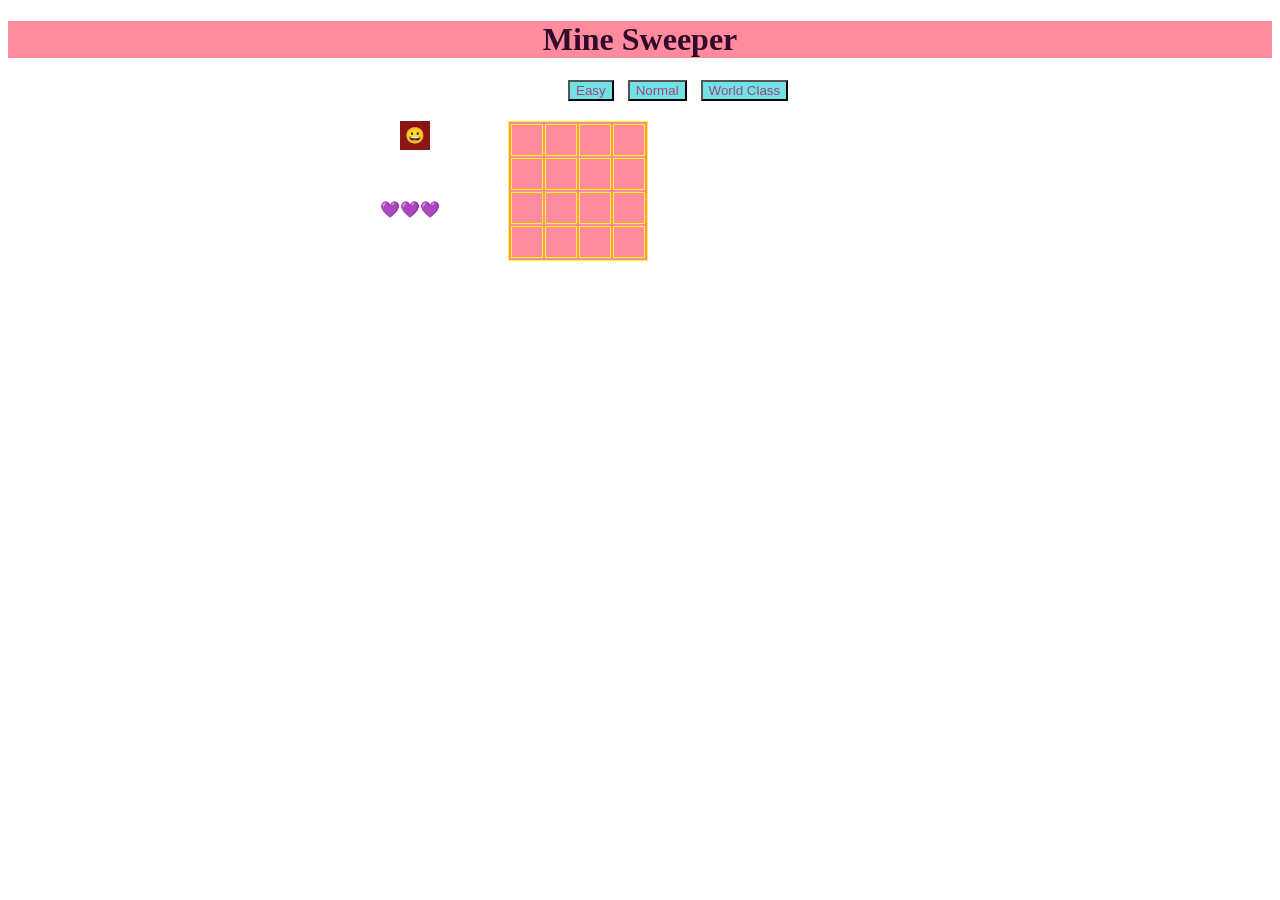
==== index.html @ 327cab9f "Add files via upload" ====
<!DOCTYPE html>
<html lang="en">

<head>
    <meta charset="UTF-8">
    <meta name="viewport" content="width=device-width, initial-scale=1.0">
    <title>mine-sweeper</title>
    <link rel="stylesheet" href="css/app.css">
</head>

<body onload="init()" oncontextmenu="return false;">

    <h1>Mine Sweeper</h1>


    <div class="difficulty">
        <button onclick="changeDifficulty(4)">Easy</button>
        <button onclick="changeDifficulty(8)">Normal</button>
        <button onclick="changeDifficulty(12)">World Class</button>
    </div>

    <table class="table">
        <div class="modal" onclick="restartGame(this)"> &#128512 </div>

        <div class="lives">&#128156&#128156&#128156</div>


        <tbody class="board">
        </tbody>

    </table>

    <script src="js/utilis.js"></script>
    <script src="js/game.js"></script>
</body>

</html>
---- css/app.css ----
h1 {
    background-color: rgb(255, 139, 156);
    text-align: center;
    color: rgb(49, 10, 46);
}

.board td {
    padding: 10px;
    width: 10px;
    height: 10px;
    text-align: center;
    transition: .5s;
    border: 1px solid rgb(255, 251, 0);
}

.board td:hover {
    background-color: rgb(94, 37, 15);
}

.table {
    position: relative;
    left: 500px;
    background-color: rgb(255, 139, 156);
    color: lightcyan;
    border: 1px solid rgb(255, 251, 0);
}

.difficulty button {
    color: rgb(160, 68, 119);
    background-color: rgb(112, 226, 230);
    margin-bottom: 20px;
    margin-left: 10px;
}

.difficulty {
    margin-left: 550px;
}

.modal {
    position: absolute;
    left: 400px;
    padding: 5px;
    background-color: rgb(138, 21, 21);
}

.lives {
    position: absolute;
    top: 200px;
    left: 380px;
}
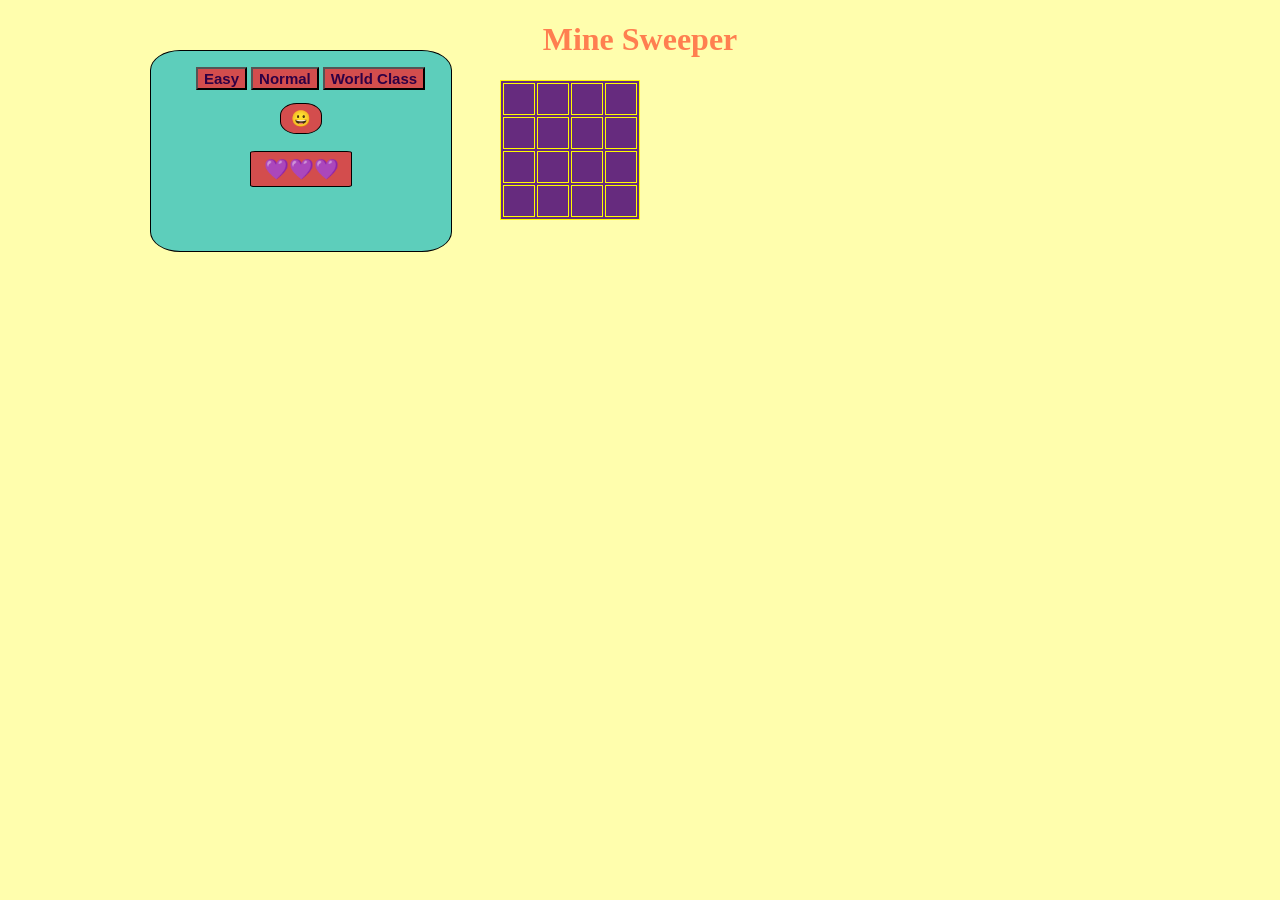
==== commit 6afb7f76: "Add files via upload" ====
--- a/index.html
+++ b/index.html
@@ -9,26 +9,34 @@
 </head>
 
 <body onload="init()" oncontextmenu="return false;">
+    <div class="game">
 
-    <h1>Mine Sweeper</h1>
+        <h1>Mine Sweeper</h1>
+
+        <div class="features">
+            <div class="difficulty">
+                <button onclick="changeDifficulty(4)">Easy</button>
+                <button onclick="changeDifficulty(8)">Normal</button>
+                <button onclick="changeDifficulty(12)">World Class</button>
+            </div>
+            <div class="restart" onclick="restartGame(this)"> &#128512 </div>
+            <div class="timer"></div>
+            <div class="lives">&#128156&#128156&#128156</div>
 
 
-    <div class="difficulty">
-        <button onclick="changeDifficulty(4)">Easy</button>
-        <button onclick="changeDifficulty(8)">Normal</button>
-        <button onclick="changeDifficulty(12)">World Class</button>
+
+        </div>
+        <table class="table">
+
+            <tbody class="board">
+            </tbody>
+
+        </table>
+
+        <div class="game-over"><img src="img/gameover.jpg" alt="game-over"></div>
+        <div class="victory">VICTORY!</div>
+
     </div>
-
-    <table class="table">
-        <div class="modal" onclick="restartGame(this)"> &#128512 </div>
-
-        <div class="lives">&#128156&#128156&#128156</div>
-
-
-        <tbody class="board">
-        </tbody>
-
-    </table>
 
     <script src="js/utilis.js"></script>
     <script src="js/game.js"></script>
--- a/css/app.css
+++ b/css/app.css
@@ -1,10 +1,20 @@
+body {
+    background-color: rgb(255, 254, 173);
+}
+
 h1 {
-    background-color: rgb(255, 139, 156);
+    /* background-color: rgb(102, 43, 126); */
     text-align: center;
-    color: rgb(49, 10, 46);
+    color: coral;
+}
+
+.board {
+    position: relative;
+    z-index: -1;
 }
 
 .board td {
+    position: relative;
     padding: 10px;
     width: 10px;
     height: 10px;
@@ -18,33 +28,97 @@
 }
 
 .table {
-    position: relative;
+    position: absolute;
     left: 500px;
-    background-color: rgb(255, 139, 156);
+    background-color: rgb(102, 43, 126);
     color: lightcyan;
     border: 1px solid rgb(255, 251, 0);
+    z-index: -1;
+}
+
+.victory {
+    position: absolute;
+    font-size: 50px;
+    color: coral;
+    text-align: center;
+    padding: 20px;
+    left: 150px;
+    top: 350px;
+    width: 260px;
+    background-color: rgb(113, 192, 179);
+    border-radius: 40%;
+    border: solid 1px rgb(161, 155, 96);
+    z-index: 1;
+    display: none;
+}
+
+.game-over {
+    position: absolute;
+    left: 50px;
+    bottom: -20px;
+    display: none;
+    border: 2px black;
+}
+
+.timer {
+    position: relative;
+    font-size: 20px;
+    top: 20px;
+    text-align: center;
+    color: rgb(61, 37, 0);
+}
+
+.features {
+    position: absolute;
+    left: 150px;
+    top: 50px;
+    width: 300px;
+    height: 200px;
+    background-color: rgb(93, 206, 187);
+    border-radius: 10%;
+    border: solid 1px black;
+}
+
+.lives {
+    position: relative;
+    top: 30px;
+    margin: auto;
+    text-align: center;
+    background-color: rgb(211, 77, 77);
+    font-size: 20px;
+    font-weight: bold;
+    padding: 5px;
+    border-radius: 5%;
+    width: 90px;
+    border: solid 1px black;
+}
+
+.restart {
+    position: relative;
+    top: 13px;
+    margin: auto;
+    text-align: center;
+    padding: 5px;
+    border-radius: 40%;
+    border: 1px black solid;
+    background-color: rgb(211, 77, 77);
+    width: 30px;
 }
 
 .difficulty button {
-    color: rgb(160, 68, 119);
-    background-color: rgb(112, 226, 230);
-    margin-bottom: 20px;
-    margin-left: 10px;
+    position: relative;
+    left: 10px;
+    font-weight: bold;
+    font-size: 15px;
+    color: rgb(47, 0, 68);
+    background-color: rgb(211, 77, 77);
 }
 
 .difficulty {
-    margin-left: 550px;
-}
-
-.modal {
-    position: absolute;
-    left: 400px;
-    padding: 5px;
-    background-color: rgb(138, 21, 21);
-}
-
-.lives {
-    position: absolute;
-    top: 200px;
-    left: 380px;
+    position: relative;
+    margin: auto;
+    top: 8px;
+    width: 230px;
+    padding: 8px;
+    border-radius: 10%;
 }
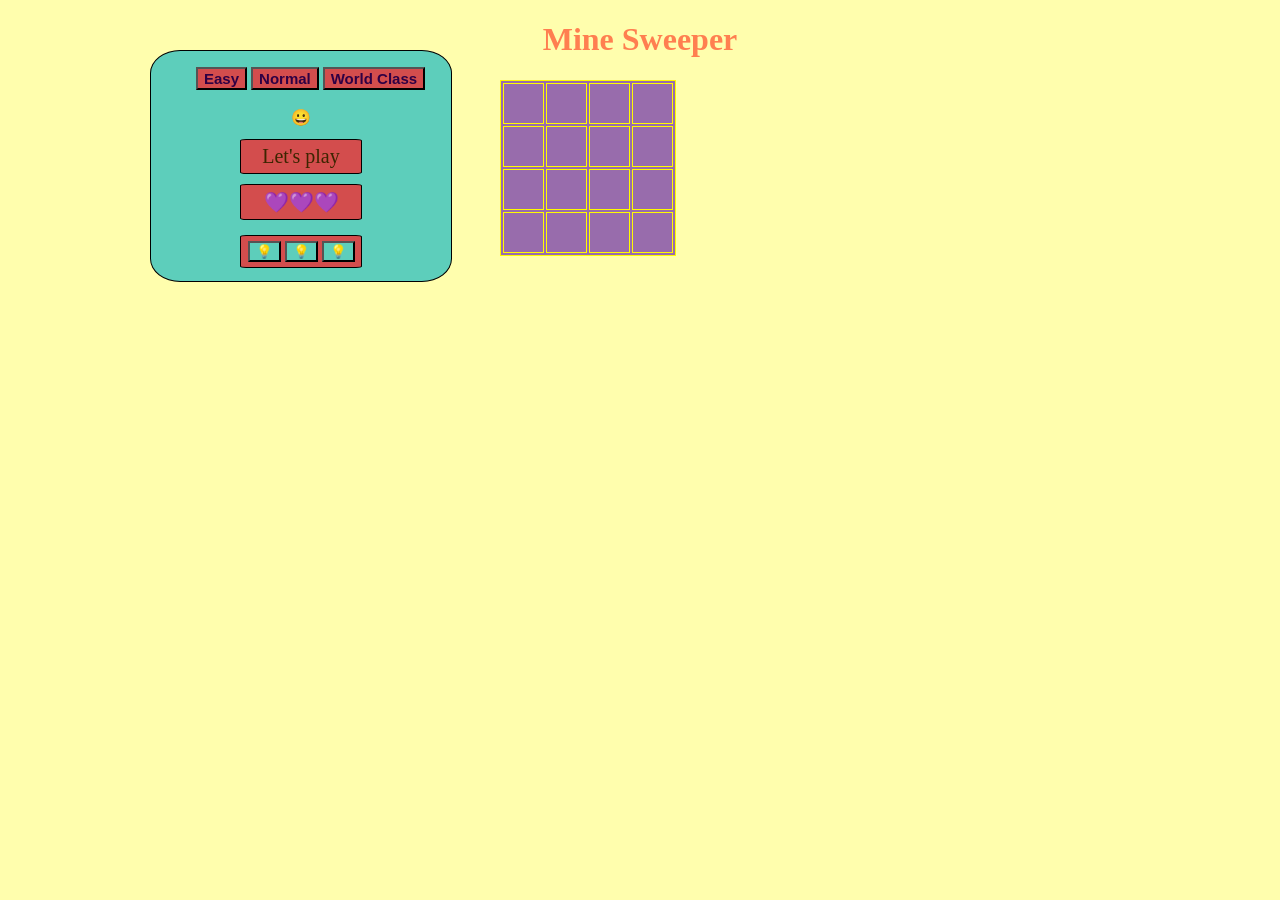
==== commit 77455a9c: "Add files via upload" ====
--- a/index.html
+++ b/index.html
@@ -20,8 +20,13 @@
                 <button onclick="changeDifficulty(12)">World Class</button>
             </div>
             <div class="restart" onclick="restartGame(this)"> &#128512 </div>
-            <div class="timer"></div>
+            <div class="timer">Let's play</div>
             <div class="lives">&#128156&#128156&#128156</div>
+            <div class="hints">
+                <button onclick="getHint(this,0)">💡</button>
+                <button onclick="getHint(this,1)">💡</button>
+                <button onclick="getHint(this,2)">💡</button>
+            </div>
 
 
 
--- a/css/app.css
+++ b/css/app.css
@@ -15,12 +15,16 @@
 
 .board td {
     position: relative;
-    padding: 10px;
-    width: 10px;
-    height: 10px;
+    padding: 8px;
+    width: 23px;
+    height: 23px;
     text-align: center;
     transition: .5s;
     border: 1px solid rgb(255, 251, 0);
+}
+
+.shown {
+    background-color: rgb(109, 172, 128);
 }
 
 .board td:hover {
@@ -30,7 +34,7 @@
 .table {
     position: absolute;
     left: 500px;
-    background-color: rgb(102, 43, 126);
+    background-color: rgb(152, 108, 172);
     color: lightcyan;
     border: 1px solid rgb(255, 251, 0);
     z-index: -1;
@@ -66,6 +70,12 @@
     top: 20px;
     text-align: center;
     color: rgb(61, 37, 0);
+    background-color: rgb(211, 77, 77);
+    width: 110px;
+    margin: auto;
+    border: solid 1px black;
+    border-radius: 5%;
+    padding: 5px;
 }
 
 .features {
@@ -73,10 +83,30 @@
     left: 150px;
     top: 50px;
     width: 300px;
-    height: 200px;
+    height: 230px;
     background-color: rgb(93, 206, 187);
     border-radius: 10%;
     border: solid 1px black;
+}
+
+.hints {
+    position: relative;
+    top: 45px;
+    background-color: rgb(211, 77, 77);
+    width: 110px;
+    margin: auto;
+    padding: 5px;
+    border: 1px solid black;
+    border-radius: 5%;
+    text-align: center;
+}
+
+.hints button {
+    background-color: rgb(93, 206, 187);
+}
+
+.hint {
+    background-color: rgb(124, 233, 124);
 }
 
 .lives {
@@ -89,7 +119,7 @@
     font-weight: bold;
     padding: 5px;
     border-radius: 5%;
-    width: 90px;
+    width: 110px;
     border: solid 1px black;
 }
 
@@ -100,9 +130,9 @@
     text-align: center;
     padding: 5px;
     border-radius: 40%;
-    border: 1px black solid;
-    background-color: rgb(211, 77, 77);
-    width: 30px;
+    /* border: 1px black solid; */
+    /* background-color: rgb(255, 255, 255); */
+    width: fit-content;
 }
 
 .difficulty button {
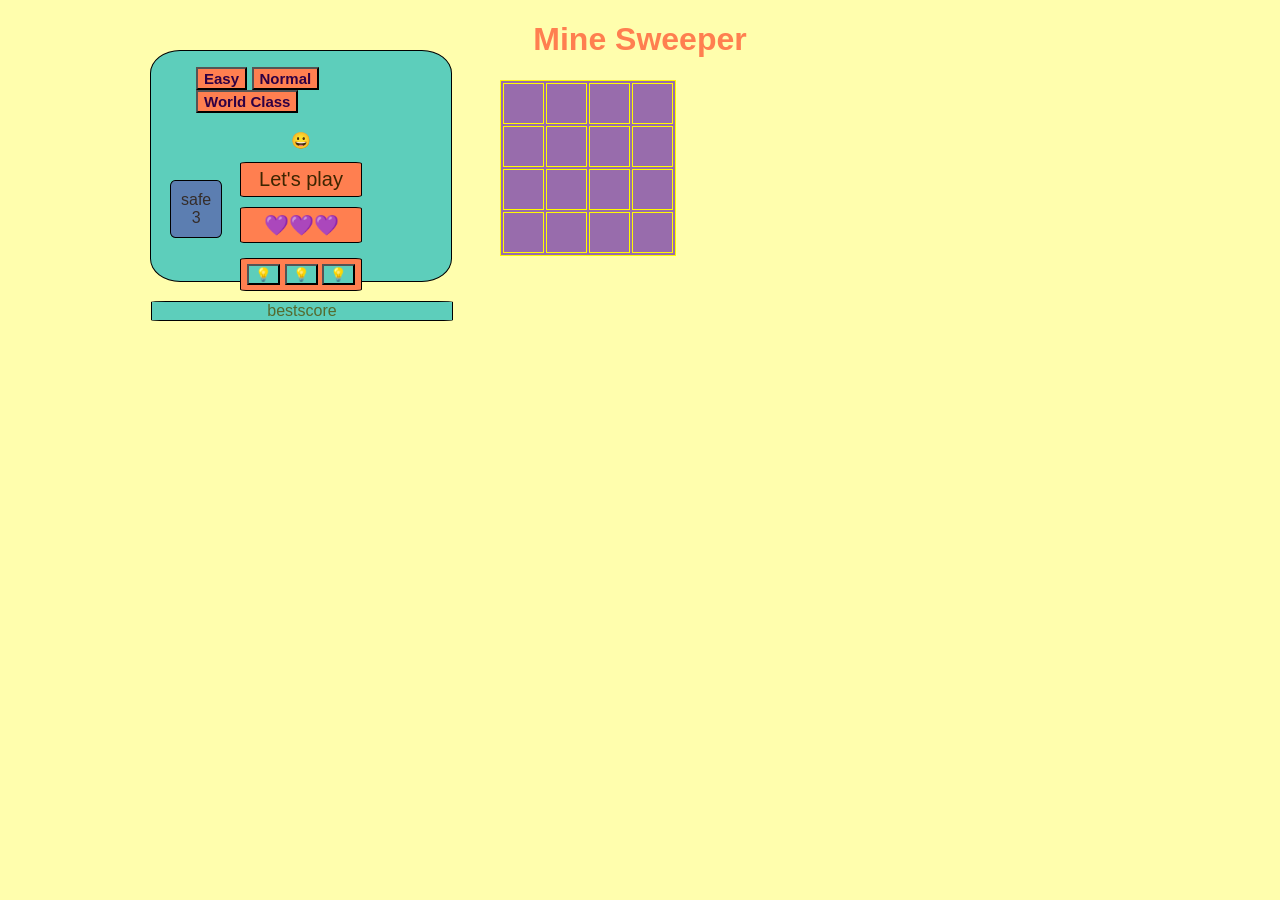
==== commit 13ff2a33: "Add files via upload" ====
--- a/index.html
+++ b/index.html
@@ -14,11 +14,13 @@
         <h1>Mine Sweeper</h1>
 
         <div class="features">
+
             <div class="difficulty">
                 <button onclick="changeDifficulty(4)">Easy</button>
                 <button onclick="changeDifficulty(8)">Normal</button>
                 <button onclick="changeDifficulty(12)">World Class</button>
             </div>
+
             <div class="restart" onclick="restartGame(this)"> &#128512 </div>
             <div class="timer">Let's play</div>
             <div class="lives">&#128156&#128156&#128156</div>
@@ -27,10 +29,12 @@
                 <button onclick="getHint(this,1)">💡</button>
                 <button onclick="getHint(this,2)">💡</button>
             </div>
-
-
+            <div class="score">bestscore</div>
 
         </div>
+
+        <div class="safe" onclick="showSafe()"></div>
+
         <table class="table">
 
             <tbody class="board">
--- a/css/app.css
+++ b/css/app.css
@@ -6,6 +6,7 @@
     /* background-color: rgb(102, 43, 126); */
     text-align: center;
     color: coral;
+    font-family: Impact, Charcoal, sans-serif;
 }
 
 .board {
@@ -64,13 +65,28 @@
     border: 2px black;
 }
 
+.safe {
+    text-align: center;
+    position: absolute;
+    left: 170px;
+    top: 180px;
+    background-color: rgb(92, 126, 177);
+    width: fit-content;
+    padding: 10px;
+    border-radius: 10%;
+    font-family: Impact, Charcoal, sans-serif;
+    color: rgb(53, 45, 42);
+    border: solid 1px black;
+}
+
 .timer {
     position: relative;
     font-size: 20px;
     top: 20px;
     text-align: center;
     color: rgb(61, 37, 0);
-    background-color: rgb(211, 77, 77);
+    /* background-color: rgb(211, 77, 77); */
+    background-color: coral;
     width: 110px;
     margin: auto;
     border: solid 1px black;
@@ -79,6 +95,7 @@
 }
 
 .features {
+    font-family: Impact, Charcoal, sans-serif;
     position: absolute;
     left: 150px;
     top: 50px;
@@ -92,7 +109,7 @@
 .hints {
     position: relative;
     top: 45px;
-    background-color: rgb(211, 77, 77);
+    background-color: coral;
     width: 110px;
     margin: auto;
     padding: 5px;
@@ -114,7 +131,7 @@
     top: 30px;
     margin: auto;
     text-align: center;
-    background-color: rgb(211, 77, 77);
+    background-color: coral;
     font-size: 20px;
     font-weight: bold;
     padding: 5px;
@@ -141,7 +158,7 @@
     font-weight: bold;
     font-size: 15px;
     color: rgb(47, 0, 68);
-    background-color: rgb(211, 77, 77);
+    background-color: coral;
 }
 
 .difficulty {
@@ -151,4 +168,16 @@
     width: 230px;
     padding: 8px;
     border-radius: 10%;
+}
+
+.score {
+    color: darkolivegreen;
+    background-color: rgb(93, 206, 187);
+    /* padding: 10px; */
+    width: 300px;
+    position: absolute;
+    top: 250px;
+    text-align: center;
+    border-radius: 5%;
+    border: solid 1px black;
 }
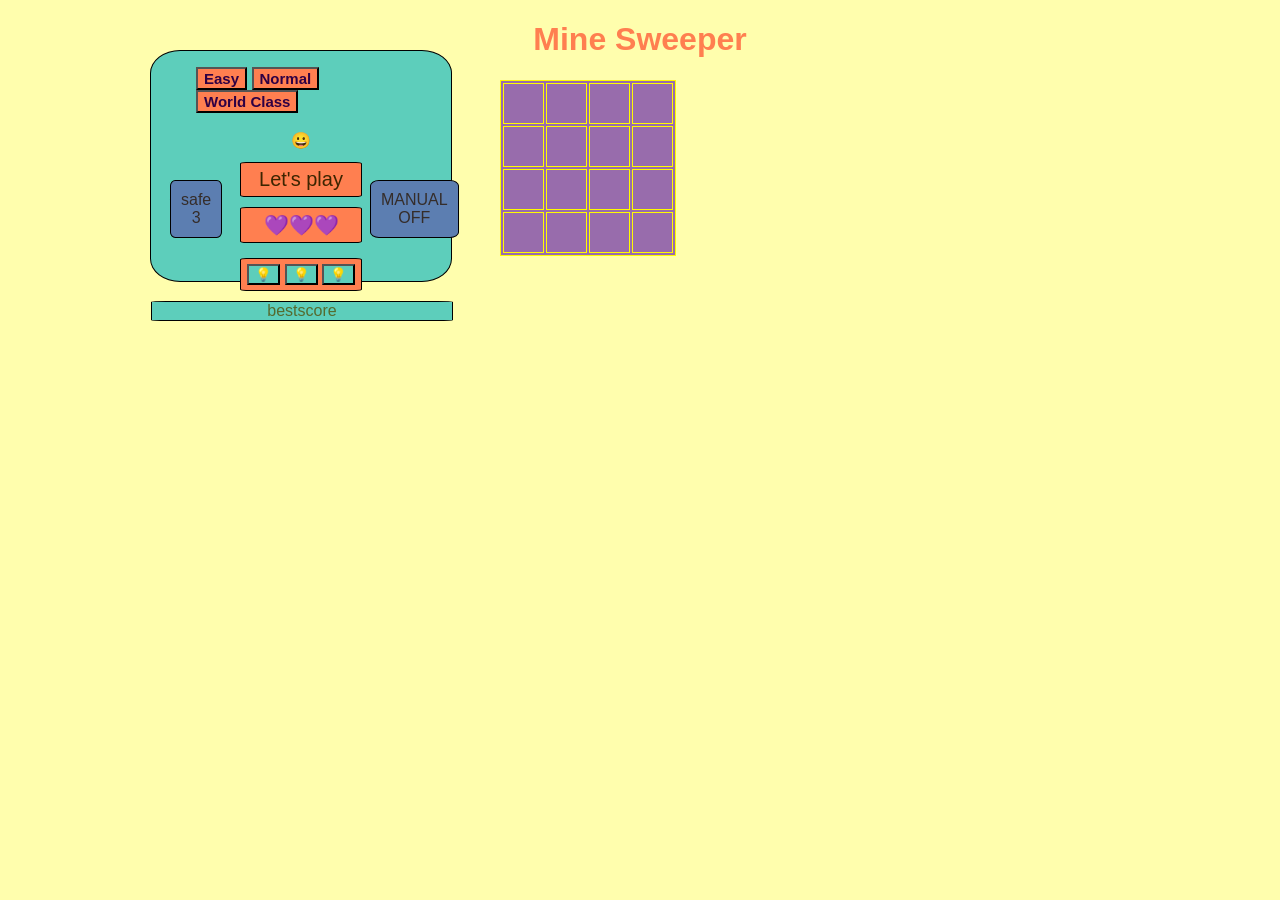
==== commit 9b0f6530: "Add files via upload" ====
--- a/index.html
+++ b/index.html
@@ -34,6 +34,7 @@
         </div>
 
         <div class="safe" onclick="showSafe()"></div>
+        <div class="manual" onclick="playManualMine()">MANUAL <br> OFF</div>
 
         <table class="table">
 
--- a/css/app.css
+++ b/css/app.css
@@ -69,6 +69,20 @@
     text-align: center;
     position: absolute;
     left: 170px;
+    top: 180px;
+    background-color: rgb(92, 126, 177);
+    width: fit-content;
+    padding: 10px;
+    border-radius: 10%;
+    font-family: Impact, Charcoal, sans-serif;
+    color: rgb(53, 45, 42);
+    border: solid 1px black;
+}
+
+.manual {
+    text-align: center;
+    position: absolute;
+    left: 370px;
     top: 180px;
     background-color: rgb(92, 126, 177);
     width: fit-content;
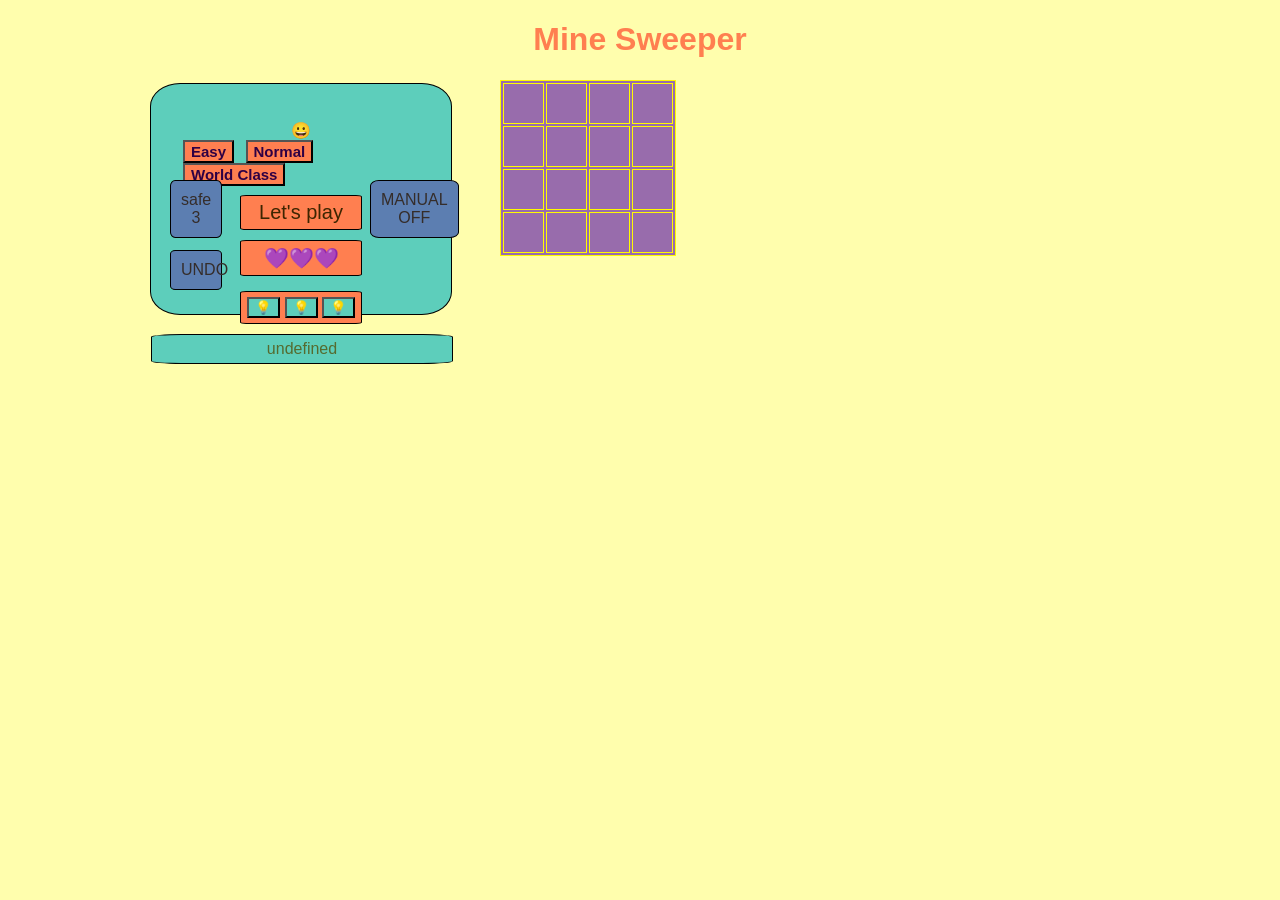
==== commit 9e3fdca7: "Add files via upload" ====
--- a/index.html
+++ b/index.html
@@ -35,6 +35,7 @@
 
         <div class="safe" onclick="showSafe()"></div>
         <div class="manual" onclick="playManualMine()">MANUAL <br> OFF</div>
+        <div class="undo" onclick="undoLastMove()">UNDO</div>
 
         <table class="table">
 
--- a/css/app.css
+++ b/css/app.css
@@ -71,7 +71,7 @@
     left: 170px;
     top: 180px;
     background-color: rgb(92, 126, 177);
-    width: fit-content;
+    width: 30px;
     padding: 10px;
     border-radius: 10%;
     font-family: Impact, Charcoal, sans-serif;
@@ -93,6 +93,20 @@
     border: solid 1px black;
 }
 
+.undo {
+    /* text-align: center; */
+    position: absolute;
+    left: 170px;
+    top: 250px;
+    background-color: rgb(92, 126, 177);
+    width: 30px;
+    padding: 10px;
+    border-radius: 10%;
+    font-family: Impact, Charcoal, sans-serif;
+    color: rgb(53, 45, 42);
+    border: solid 1px black;
+}
+
 .timer {
     position: relative;
     font-size: 20px;
@@ -112,7 +126,7 @@
     font-family: Impact, Charcoal, sans-serif;
     position: absolute;
     left: 150px;
-    top: 50px;
+    top: 83px;
     width: 300px;
     height: 230px;
     background-color: rgb(93, 206, 187);
@@ -156,7 +170,7 @@
 
 .restart {
     position: relative;
-    top: 13px;
+    top: -30px;
     margin: auto;
     text-align: center;
     padding: 5px;
@@ -168,18 +182,20 @@
 
 .difficulty button {
     position: relative;
-    left: 10px;
+    left: 0px;
+    top: 8px;
     font-weight: bold;
     font-size: 15px;
     color: rgb(47, 0, 68);
     background-color: coral;
+    margin-left: 7px;
 }
 
 .difficulty {
     position: relative;
     margin: auto;
-    top: 8px;
-    width: 230px;
+    top: 40px;
+    width: 250px;
     padding: 8px;
     border-radius: 10%;
 }
@@ -188,10 +204,11 @@
     color: darkolivegreen;
     background-color: rgb(93, 206, 187);
     /* padding: 10px; */
-    width: 300px;
+    width: 290px;
     position: absolute;
     top: 250px;
     text-align: center;
-    border-radius: 5%;
-    border: solid 1px black;
+    border-radius: 10%;
+    border: solid 1px black;
+    padding: 5px;
 }
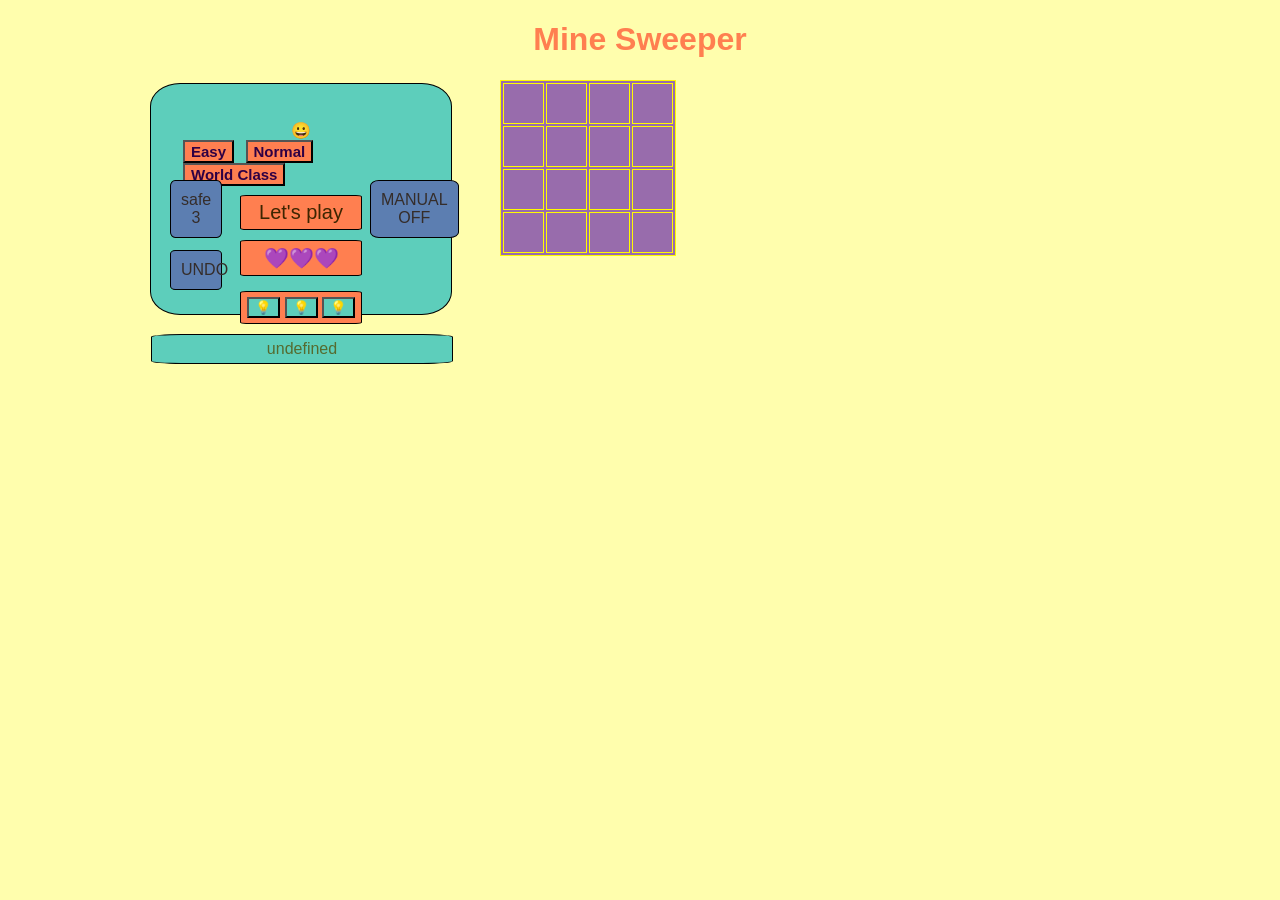
==== commit 09692aa9: "Add files via upload" ====
--- a/index.html
+++ b/index.html
@@ -45,7 +45,7 @@
         </table>
 
         <div class="game-over"><img src="img/gameover.jpg" alt="game-over"></div>
-        <div class="victory">VICTORY!</div>
+        <div class="victory"><img src="img/victory.png" alt=""></div>
 
     </div>
 
--- a/css/app.css
+++ b/css/app.css
@@ -43,26 +43,29 @@
 
 .victory {
     position: absolute;
-    font-size: 50px;
-    color: coral;
-    text-align: center;
-    padding: 20px;
-    left: 150px;
-    top: 350px;
-    width: 260px;
-    background-color: rgb(113, 192, 179);
-    border-radius: 40%;
-    border: solid 1px rgb(161, 155, 96);
+    left: 50%;
+    top: 50%;
+    transform: translate(-50%, -50%);
     z-index: 1;
     display: none;
+    border: 2px black;
+}
+
+.victory img {
+    opacity: 0.7;
 }
 
 .game-over {
     position: absolute;
-    left: 50px;
-    bottom: -20px;
+    left: 50%;
+    top: 50%;
+    transform: translate(-50%, -50%);
     display: none;
     border: 2px black;
+}
+
+.game-over img {
+    opacity: 0.8;
 }
 
 .safe {
@@ -170,13 +173,12 @@
 
 .restart {
     position: relative;
+    z-index: 1;
     top: -30px;
     margin: auto;
     text-align: center;
     padding: 5px;
     border-radius: 40%;
-    /* border: 1px black solid; */
-    /* background-color: rgb(255, 255, 255); */
     width: fit-content;
 }
 
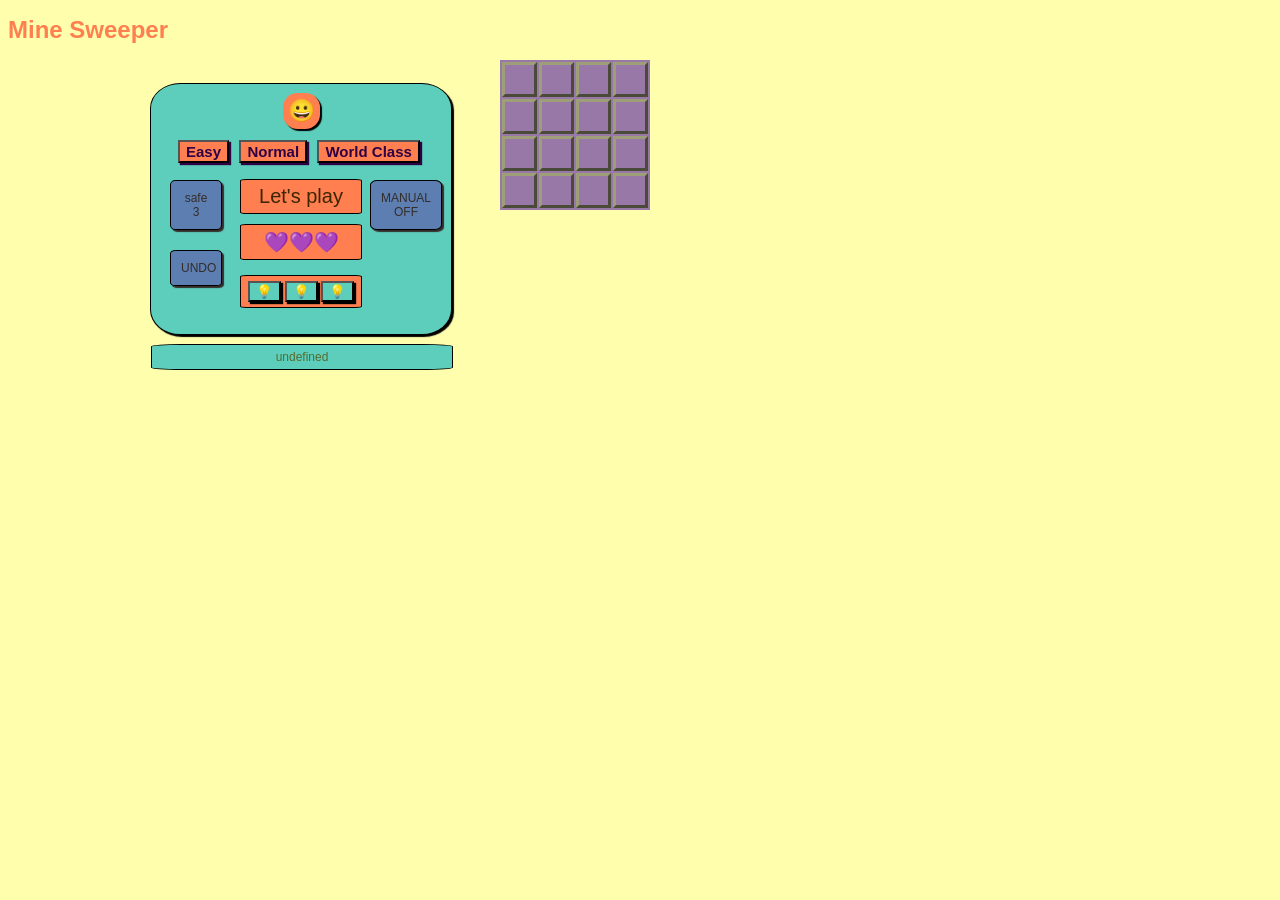
==== commit ea47bb60: "Add files via upload" ====
--- a/index.html
+++ b/index.html
@@ -16,26 +16,26 @@
         <div class="features">
 
             <div class="difficulty">
-                <button onclick="changeDifficulty(4)">Easy</button>
-                <button onclick="changeDifficulty(8)">Normal</button>
-                <button onclick="changeDifficulty(12)">World Class</button>
+                <button onclick="changeDifficulty(4)" class="my-btn">Easy</button>
+                <button onclick="changeDifficulty(8)" class="my-btn">Normal</button>
+                <button onclick="changeDifficulty(12)" class="my-btn">World Class</button>
             </div>
 
-            <div class="restart" onclick="restartGame(this)"> &#128512 </div>
+            <div class="restart my-btn" onclick="restartGame(this)"> &#128512 </div>
             <div class="timer">Let's play</div>
             <div class="lives">&#128156&#128156&#128156</div>
             <div class="hints">
-                <button onclick="getHint(this,0)">💡</button>
-                <button onclick="getHint(this,1)">💡</button>
-                <button onclick="getHint(this,2)">💡</button>
+                <button onclick="getHint(this,0)" class="my-btn">💡</button>
+                <button onclick="getHint(this,1)" class="my-btn">💡</button>
+                <button onclick="getHint(this,2)" class="my-btn">💡</button>
             </div>
             <div class="score">bestscore</div>
 
         </div>
 
-        <div class="safe" onclick="showSafe()"></div>
-        <div class="manual" onclick="playManualMine()">MANUAL <br> OFF</div>
-        <div class="undo" onclick="undoLastMove()">UNDO</div>
+        <div class="safe my-btn" onclick="showSafe()"></div>
+        <div class="manual my-btn" onclick="playManualMine()">MANUAL <br> OFF</div>
+        <div class="undo my-btn" onclick="undoLastMove()">UNDO</div>
 
         <table class="table">
 
--- a/css/app.css
+++ b/css/app.css
@@ -1,10 +1,11 @@
 body {
     background-color: rgb(255, 254, 173);
+    font-size: 12px;
 }
 
 h1 {
     /* background-color: rgb(102, 43, 126); */
-    text-align: center;
+    /* text-align: center; */
     color: coral;
     font-family: Impact, Charcoal, sans-serif;
 }
@@ -15,29 +16,31 @@
 }
 
 .board td {
-    position: relative;
-    padding: 8px;
-    width: 23px;
-    height: 23px;
-    text-align: center;
-    transition: .5s;
-    border: 1px solid rgb(255, 251, 0);
-}
-
-.shown {
-    background-color: rgb(109, 172, 128);
+    box-sizing: border-box;
+    position: relative;
+    padding: 3px;
+    width: 35px;
+    height: 35px;
+    text-align: center;
+    transition: .2s;
+    border: outset 3px rgb(158, 158, 121);
+    line-height: 1;
+}
+
+td.shown {
+    background-color: rgb(132, 175, 145);
+    border: none;
 }
 
 .board td:hover {
-    background-color: rgb(94, 37, 15);
+    background-color: rgb(134, 90, 72);
 }
 
 .table {
     position: absolute;
     left: 500px;
-    background-color: rgb(152, 108, 172);
+    background-color: rgb(152, 120, 167);
     color: lightcyan;
-    border: 1px solid rgb(255, 251, 0);
     z-index: -1;
 }
 
@@ -80,6 +83,8 @@
     font-family: Impact, Charcoal, sans-serif;
     color: rgb(53, 45, 42);
     border: solid 1px black;
+    box-shadow: 2px 2px 1px 0px;
+    cursor: pointer;
 }
 
 .manual {
@@ -94,10 +99,11 @@
     font-family: Impact, Charcoal, sans-serif;
     color: rgb(53, 45, 42);
     border: solid 1px black;
+    box-shadow: 2px 2px 1px 0px;
+    cursor: pointer;
 }
 
 .undo {
-    /* text-align: center; */
     position: absolute;
     left: 170px;
     top: 250px;
@@ -116,7 +122,6 @@
     top: 20px;
     text-align: center;
     color: rgb(61, 37, 0);
-    /* background-color: rgb(211, 77, 77); */
     background-color: coral;
     width: 110px;
     margin: auto;
@@ -131,10 +136,11 @@
     left: 150px;
     top: 83px;
     width: 300px;
-    height: 230px;
+    height: 250px;
     background-color: rgb(93, 206, 187);
     border-radius: 10%;
     border: solid 1px black;
+    box-shadow: 2px 2px 1px 0px;
 }
 
 .hints {
@@ -172,6 +178,7 @@
 }
 
 .restart {
+    font-size: 22px;
     position: relative;
     z-index: 1;
     top: -30px;
@@ -180,6 +187,7 @@
     padding: 5px;
     border-radius: 40%;
     width: fit-content;
+    background-color: coral;
 }
 
 .difficulty button {
@@ -197,7 +205,7 @@
     position: relative;
     margin: auto;
     top: 40px;
-    width: 250px;
+    width: 260px;
     padding: 8px;
     border-radius: 10%;
 }
@@ -208,9 +216,22 @@
     /* padding: 10px; */
     width: 290px;
     position: absolute;
-    top: 250px;
-    text-align: center;
-    border-radius: 10%;
-    border: solid 1px black;
-    padding: 5px;
+    top: 260px;
+    text-align: center;
+    border-radius: 10%;
+    border: solid 1px black;
+    padding: 5px;
+}
+
+.my-btn {
+    box-shadow: 2px 2px 1px 0px;
+    cursor: pointer;
+    transition: all 0.3s;
+    outline: none;
+}
+
+.my-btn:active {
+    border: none;
+    box-shadow: none;
+    outline: none;
 }
